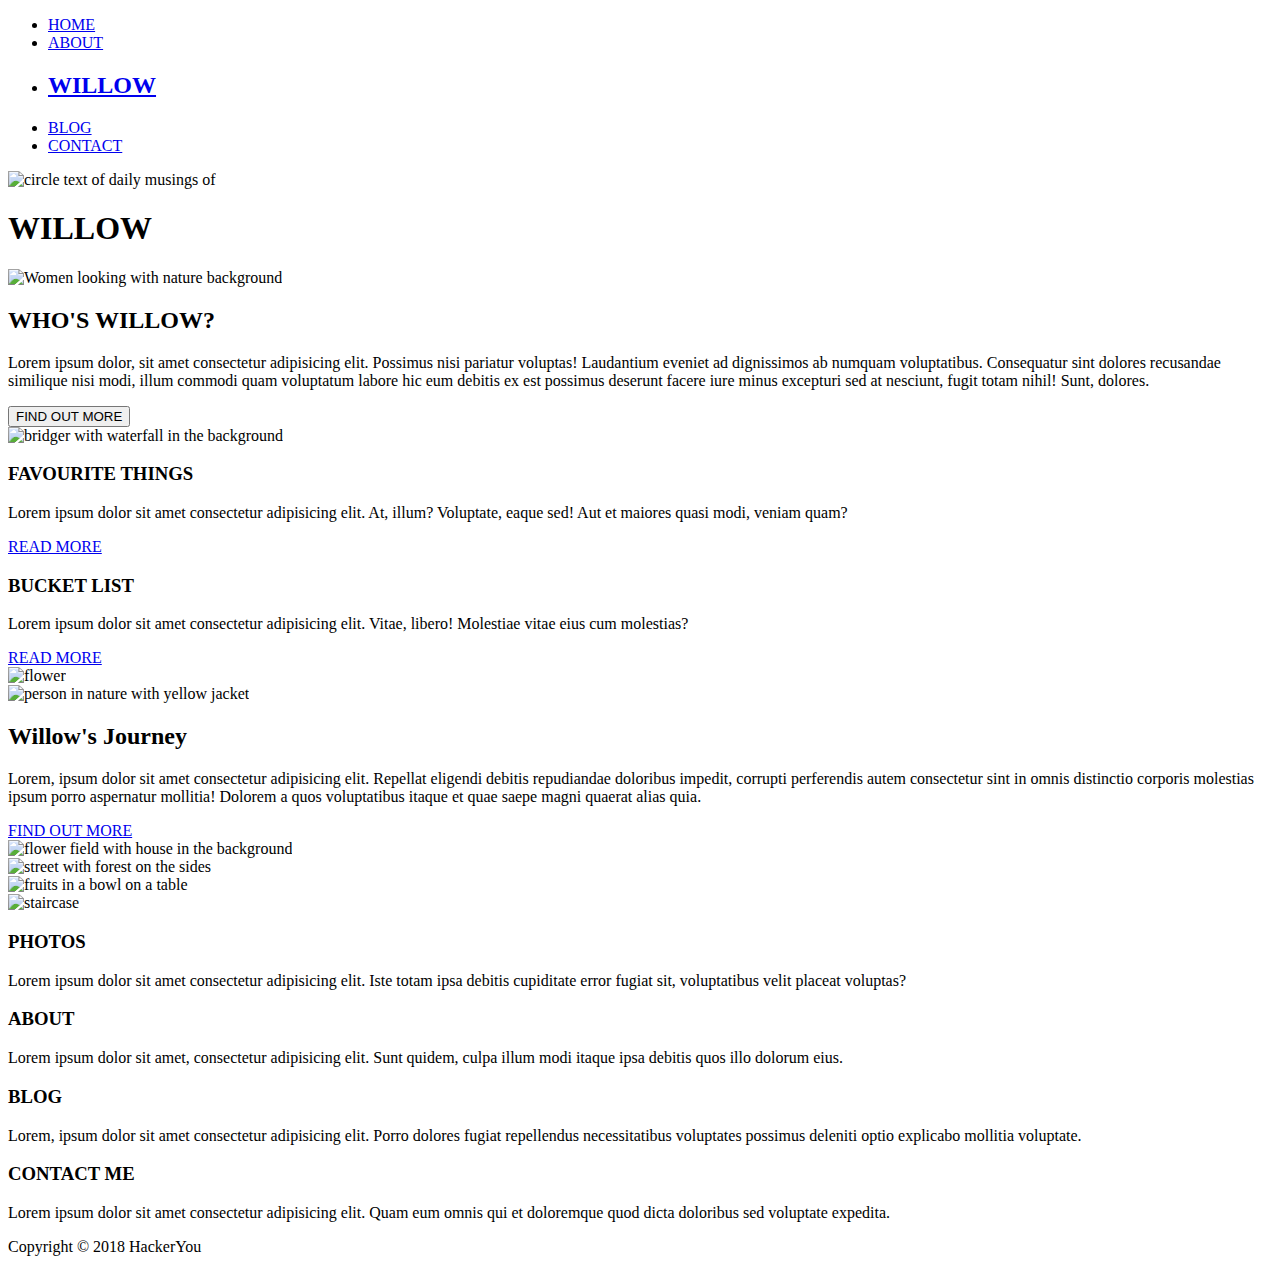
==== index.html @ 10e2eb93 "Update index.html" ====
<!DOCTYPE html>
<html lang="en">
<head>
    <meta charset="UTF-8">
    <meta http-equiv="X-UA-Compatible" content="IE=edge">
    <meta name="viewport" content="width=device-width, initial-scale=1.0">
    <link rel="preconnect" href="https://fonts.googleapis.com">
    <link rel="preconnect" href="https://fonts.gstatic.com" crossorigin>
    <link href="https://fonts.googleapis.com/css2?family=Abril+Fatface&family=Montserrat:wght@400;700&display=swap" rel="stylesheet">
    <link rel="stylesheet" href="./styles/styles.css">
    <script src="https://kit.fontawesome.com/d877b183e7.js" crossorigin="anonymous"></script>
    <title>Home</title>
</head>
<body>
   <!-- Navbar -->
   <nav class="navBar navBarHome">
        <ul>
            <li class="navHome"><a href="./index.html">HOME</a></li>
            <li><a href="#about">ABOUT</a></li>
            <li><h2><a href="#" class="navWillow">WILLOW</a></h2></li>
            <li><a href="./blog.html" target="_blank" >BLOG</a></li>
            <li><a href="./contact.html">CONTACT</a></li>
        </ul>
        <div class="hamburger">
            <div class="line"></div>
            <div class="line"></div>
            <div class="line"></div>
        </div>
    </nav>    
    <!-- Beginning of Header -->
    <header>
        <div class="wrapper">
            <div class="headerContent">
                <div class="headerTitle">
                    <img src="./assets/circle-text.png" alt="circle text of daily musings of">
                    <h1>WILLOW</h1>
                </div>
                <div class="headerImgContainer">
                    <img src="../project1/assets/home-image-1.jpg" alt="Women looking with nature background">
                </div>
            </div>
        </div>
    </header>

    <main>
        <section class="about">
            <div class="wrapper">
                    <h2>WHO'S WILLOW?</h2>
                    <p>Lorem ipsum dolor, sit amet consectetur adipisicing elit. Possimus nisi pariatur voluptas! Laudantium eveniet ad dignissimos ab numquam voluptatibus. Consequatur sint dolores recusandae similique nisi modi, illum commodi quam voluptatum labore hic eum debitis ex est possimus deserunt facere iure minus excepturi sed at nesciunt, fugit totam nihil! Sunt, dolores.</p>
                    <button>FIND OUT MORE</button>
            </div>
        </section>

        <section class="favThings">
            <div class="wrapper">
                <div class="favContainer1">
                    <div class="favImgContainer1">
                        <img src="./assets/home-image-2.jpg" alt="bridger with waterfall in the background">
                    </div>
                    <div class="favTextContainer1">
                        <h3>FAVOURITE THINGS</h3>
                        <p>Lorem ipsum dolor sit amet consectetur adipisicing elit. At, illum? Voluptate, eaque sed! Aut et maiores quasi modi, veniam quam?</p>
                        <a href="#" class="button">READ MORE</a>
                    </div>
                </div>
                <div class="favContainer2">
                    <div class="favTextContainer2">
                        <h3>BUCKET LIST</h3>
                        <p>Lorem ipsum dolor sit amet consectetur adipisicing elit. Vitae, libero! Molestiae vitae eius cum molestias?</p>
                        <a href="#" class="button">READ MORE</a>
                    </div>
                    <div class="favImgContainer2">
                        <img src="./assets/home-image-3.jpg" alt="flower">
                    </div>
                </div>
            </div>
            <div class="greenBox"></div>
            <div class="darkGreenBox"></div>
        </section>

        <section class="journey">
            <div class="wrapper">
                <div class="journeyImgContainer">
                    <img src="./assets/home-image-4.jpg" alt="person in nature with yellow jacket">
                </div>
                <div class="journeyTextContainer">
                    <h2>Willow's Journey</h2>
                    <p>Lorem, ipsum dolor sit amet consectetur adipisicing elit. Repellat eligendi debitis repudiandae doloribus impedit, corrupti perferendis autem consectetur sint in omnis distinctio corporis molestias ipsum porro aspernatur mollitia! Dolorem a quos voluptatibus itaque et quae saepe magni quaerat alias quia.</p>
                    <a href="#" class="button">FIND OUT MORE</a>
                </div>
            </div>
        </section>

        <section class="flowerField">
            <img src="./assets/home-image-5.jpg" alt="flower field with house in the background">
        </section>

        <section class="gallery">
            <div class="wrapper">
                <div class="galleryContainer1 galleryContainer">
                    <img src="./assets/home-image-6.jpg" alt="street with forest on the sides">
                </div>
                <div class="galleryContainer2 galleryContainer">
                    <img src="./assets/home-image-7.jpg" alt="fruits in a bowl on a table">
                </div>
                <div class="galleryContainer3 galleryContainer">
                    <img src="./assets/home-image-8.jpg" alt="staircase">
                </div>
            </div>
        </section>

        <section class="summary">
            <div class="wrapper">
                <div class="summaryPhotos summaryContainers">
                    <div class="summaryImgContainer1 summaryImgContainer">
                        <i class="fa-solid fa-image"></i>
                    </div>
                    <div class="summaryTextContainer1 ">
                        <h3>PHOTOS</h3>
                        <p>Lorem ipsum dolor sit amet consectetur adipisicing elit. Iste totam ipsa debitis cupiditate error fugiat sit, voluptatibus velit placeat voluptas?</p>
                    </div>
                    <div class="summaryImgContainer2 summaryImgContainer">
                        <i class="fa-solid fa-user"></i>
                    </div>
                    <div class="summaryTextContainer2">
                        <h3>ABOUT</h3>
                        <p>Lorem ipsum dolor sit amet, consectetur adipisicing elit. Sunt quidem, culpa illum modi itaque ipsa debitis quos illo dolorum eius.</p>
                    </div>
                </div>
                <div class="summaryBlog summaryContainers">
                    <div class="summaryImgContainer3 summaryImgContainer">
                        <i class="fa-solid fa-display"></i>
                    </div>
                    <div class="summaryTextContainer3">
                        <H3>BLOG</H3>
                        <p>Lorem, ipsum dolor sit amet consectetur adipisicing elit. Porro dolores fugiat repellendus necessitatibus voluptates possimus deleniti optio explicabo mollitia voluptate.</p>
                    </div>
                    <div class="summaryImgContainer4 summaryImgContainer">
                        <i class="fa-solid fa-phone-flip"></i>
                    </div>
                    <div class="summaryTextContainer4">
                        <h3>CONTACT ME</h3>
                        <P>Lorem ipsum dolor sit amet consectetur adipisicing elit. Quam eum omnis qui et doloremque quod dicta doloribus sed voluptate expedita.</P>
                    </div>
                </div>
            </div>
        </section>
    </main>

    <footer>
        <div class="wrapper">
            <p>Copyright © 2018 HackerYou</p>
        </div>
    </footer>
    
</body>
</html>
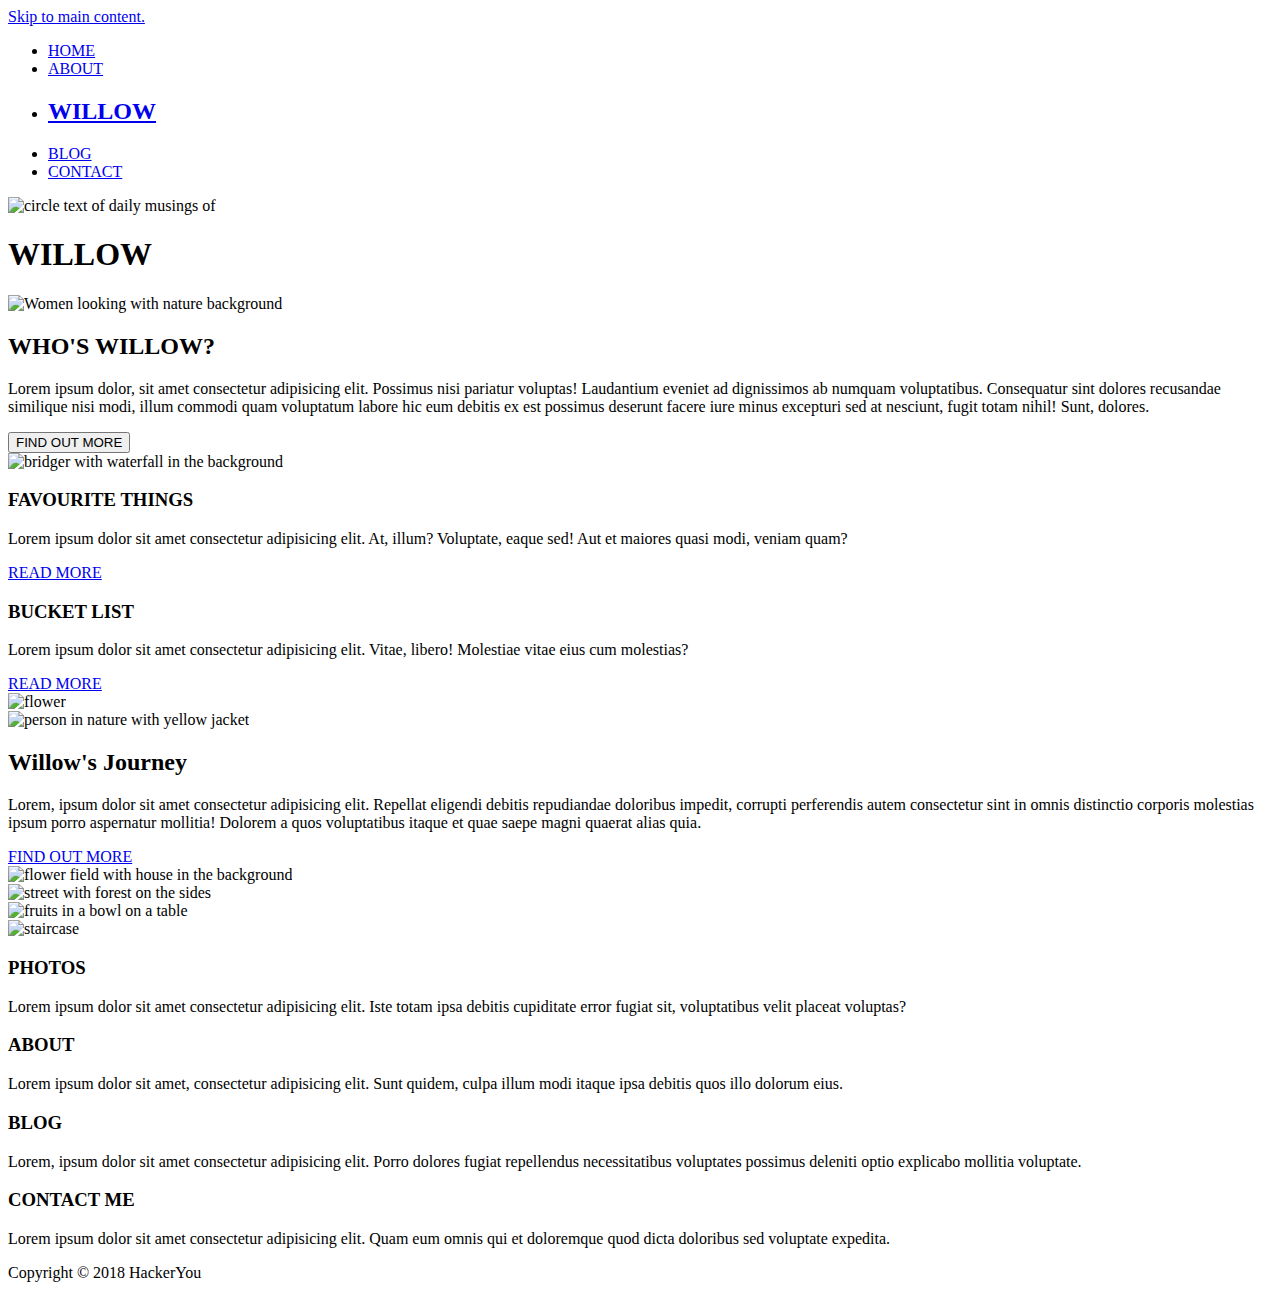
==== commit fc172392: "Update index.html" ====
--- a/index.html
+++ b/index.html
@@ -12,6 +12,8 @@
     <title>Home</title>
 </head>
 <body>
+    <a href="#mainContent" class="skip-link">Skip to main content.</a>
+
    <!-- Navbar -->
    <nav class="navBar navBarHome">
         <ul>
@@ -36,7 +38,7 @@
                     <h1>WILLOW</h1>
                 </div>
                 <div class="headerImgContainer">
-                    <img src="../project1/assets/home-image-1.jpg" alt="Women looking with nature background">
+                    <img src="./assets/home-image-1.jpg" alt="Women looking with nature background">
                 </div>
             </div>
         </div>
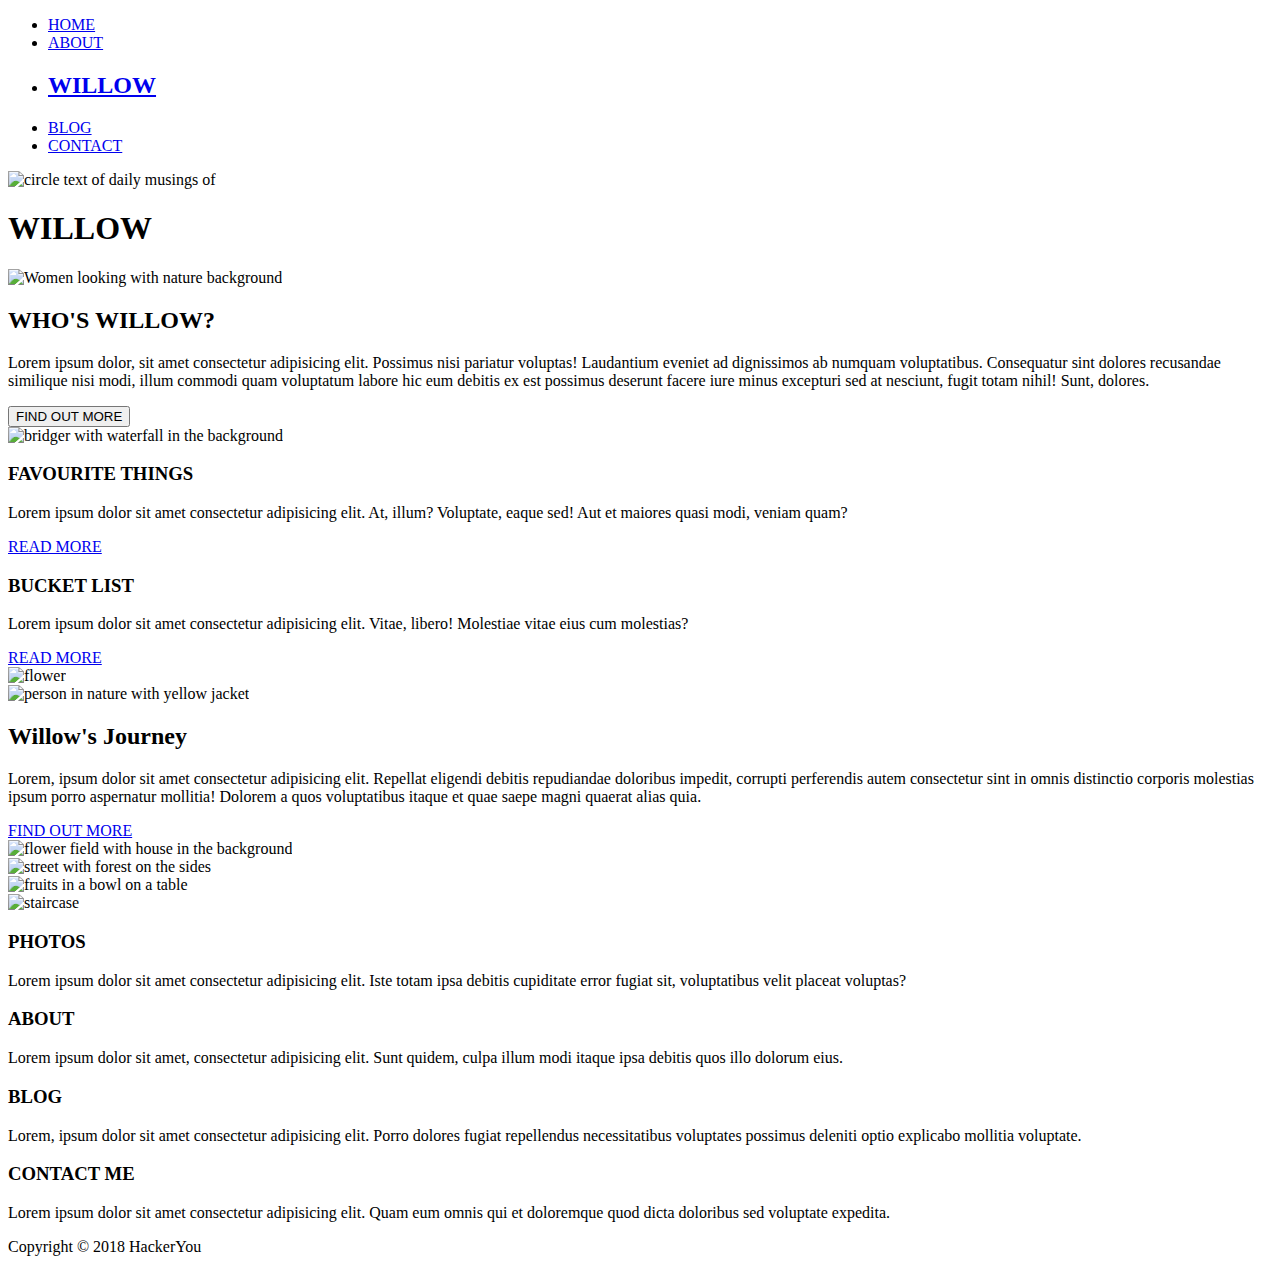
==== commit fac9d346: "Update index.html" ====
--- a/index.html
+++ b/index.html
@@ -12,7 +12,6 @@
     <title>Home</title>
 </head>
 <body>
-    <a href="#mainContent" class="skip-link">Skip to main content.</a>
 
    <!-- Navbar -->
    <nav class="navBar navBarHome">
